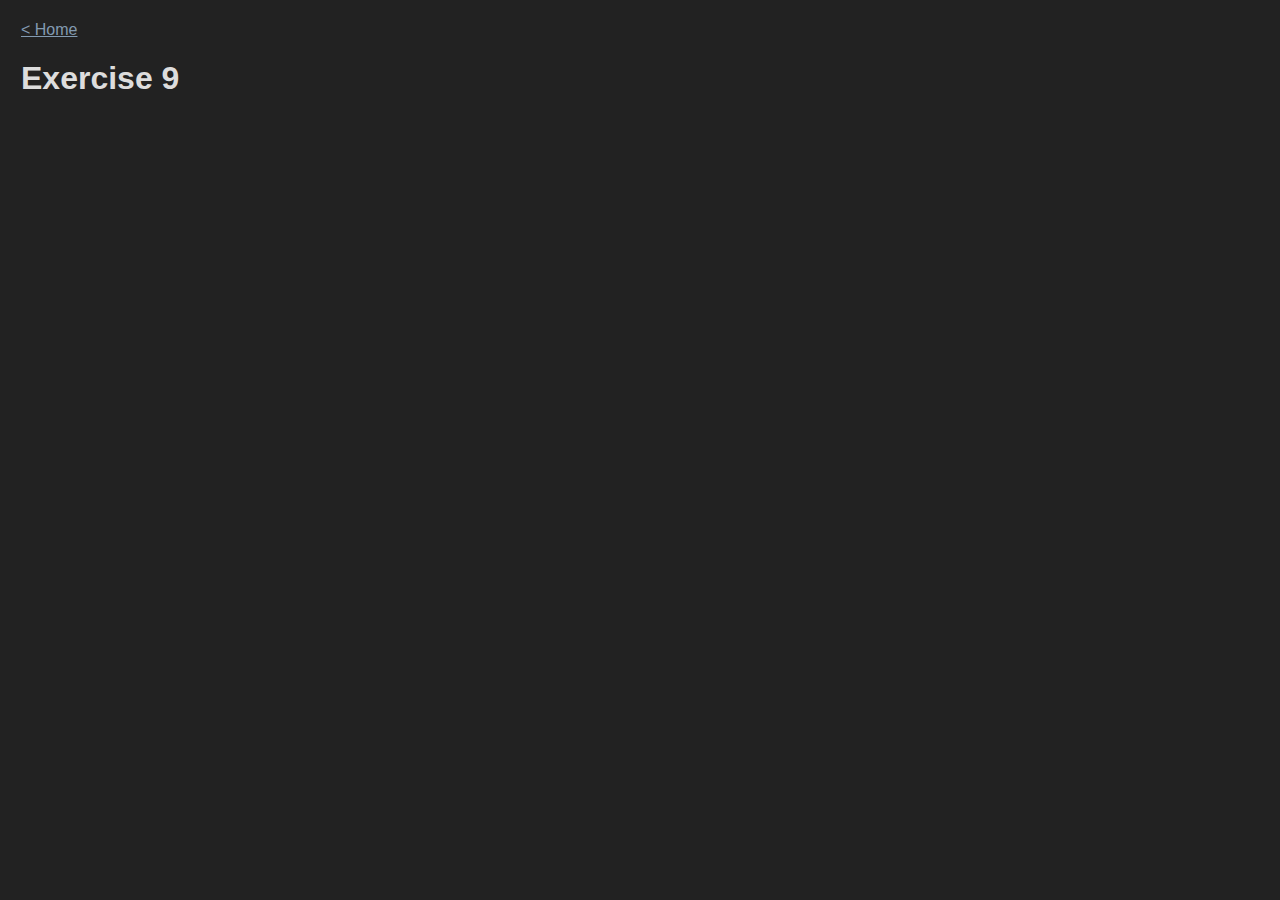
==== exercise/009.html @ d035e547 "initial commit" ====
<!DOCTYPE html>
<html lang="en">
  <head>
    <title>Dowling: Exercise 9</title>
    <meta charset="UTF-8">
    <meta name="viewport" content="width=device-width, initial-scale=1.0">
		<link rel="stylesheet" href="../asset/css/style.css">
  </head>
  <body>
		<div><a href="../index.html">&lt; Home</a></div>
		<div>
			<h1>Exercise 9</h1>

		</div>
	</body>
</html>
---- asset/css/style.css ----
@charset "UTF-8";
html {
  box-sizing: border-box;
}
* {
  box-sizing: inherit;
  font-family: Arial;
}
a {
  color: #829ab1;
}
body {
  background-color: #222;
  color: #ddd;
  margin: 21px;
}
body#body007 img#iBeans,
body#body008 img#iBeans,
body#body007 img#iDrink,
body#body008 img#iDrink,
body#body007 img#iLogo,
body#body008 img#iLogo {
  height: 210px;
  width: auto;
}
body#body007 img#iLogo,
body#body008 img#iLogo {
  margin: -49px auto 0 auto;
  height: 193px;
}
body#body008 {
  font-family: Verdana, Arial, serif;
  font-size: 100%;
  background-color: #F6F3ED;
  /* Coffee shop color */
  margin: 0;
  /* link styles */
  /* header styles */
  /* nav styles */
  /* main "products" styles */
  /*

		/* aside "hours" styles */
  /* misc styles */
}
body#body008 a:link,
body#body008 a:visited {
  color: #DC6903;
}
body#body008 a:focus,
body#body008 a:hover,
body#body008 a:active {
  color: #F9AB33;
}
body#body008 a {
  text-decoration: none;
  border-bottom: 1px dotted;
  padding-bottom: 0.2em;
}
body#body008 header {
  color: white;
  background: url(/~dowlind2/asset/img/007banner.jpg) no-repeat center center;
  background-size: cover;
  text-align: center;
  height: 13em;
}
body#body008 header h1 {
  margin-top: 1.5em;
}
body#body008 header p {
  display: none;
}
body#body008 nav,
body#body008 footer {
  font-family: verdana, sans-serif;
  background-color: #783F27;
}
body#body008 nav ul li a:link,
body#body008 nav ul li a:visited {
  color: #F9AB33;
}
body#body008 nav ul li a:focus,
body#body008 nav ul li a:hover,
body#body008 nav ul li a:active {
  color: #fff;
}
body#body008 nav ul {
  margin: 0;
  padding: 0;
  list-style-type: none;
  display: flex;
  flex-wrap: wrap;
}
body#body008 nav ul li {
  font-size: 0.8em;
  text-transform: uppercase;
  letter-spacing: 0.2em;
  flex: 1 1 50%;
}
body#body008 nav ul li a {
  display: block;
  border: 1px solid;
  padding: 0.5em 1em;
  border-radius: 0.5em;
  margin: 0.25em;
}
body#body008 main {
  font-size: 1em;
  line-height: 1.4em;
  color: #555;
  margin: 2.5%;
}
body#body008 h2 {
  font-family: Georgia, serif;
  font-weight: normal;
  font-size: 1.5em;
}
body#body008 h3 {
  font-family: Verdana, sans-serif;
  font-weight: normal;
  font-size: 1.2em;
  text-transform: uppercase;
  letter-spacing: 0.2em;
  color: #7A0002;
  border-top: 1px solid;
  margin-top: 1.5em;
}
body#body008 p.more {
  font-family: verdana, sans-serif;
  text-transform: uppercase;
  font-size: 0.8em;
  clear: left;
}
body#body008 main img {
  display: block;
  margin: 0.5em auto;
}
body#body008 aside {
  background: url(/~dowlind2/asset/img/ex008/scallop_top.png) repeat-x left top;
  background-color: #F6F3ED;
  padding: 1em;
}
body#body008 footer {
  color: #EADDC4;
  text-align: center;
  font-size: 0.8em;
  padding: 1em;
}
body#body008 .day {
  color: #783F27;
  font-family: verdana, sans-serif;
  font-size: 0.8em;
  text-transform: uppercase;
}
body#body008 .linelength {
  background: yellow;
}
body#body008 img#iLogo {
  height: 125px;
}
body#body007 {
  color: tan;
  font-family: Georgia, serif;
  font-size: 100%;
  background-color: #F6F3ED;
  /* Coffee shop color */
  margin: 0;
  /* link styles */
  /* header styles */
  /* nav styles */
  /* main "products" styles */
  /* aside "hours" styles */
  /* misc styles */
}
body#body007 a:link,
body#body007 a:visited {
  color: #7A0002;
  /* Coffee shop color */
}
body#body007 a:focus,
body#body007 a:hover,
body#body007 a:active {
  color: #DC6903;
  /* Coffee shop color */
}
body#body007 a {
  text-decoration: none;
  border-bottom: 1px dotted;
  padding-bottom: 0.2em;
}
body#body007 header {
  color: #F6F3ED;
  /* Coffee shop color */
  background: url(/~dowlind2/asset/img/007banner.jpg) no-repeat center center;
  background-size: cover;
  text-align: center;
  height: 15em;
}
body#body007 header p {
  font-style: italic;
  font-size: 1.2em;
  margin-top: -12px;
}
body#body007 header h1 {
  margin-top: 1.5em;
}
body#body007 nav,
body#body007 footer {
  font-family: verdana, sans-serif;
  background-color: #783F27;
}
body#body007 nav ul {
  margin: 0;
  padding: 0;
  list-style-type: none;
  display: flex;
  justify-content: center;
}
body#body007 nav ul li {
  font-size: 0.8em;
  text-transform: uppercase;
  letter-spacing: 0.2em;
}
body#body007 nav ul li:first-child {
  left: 7px;
  position: fixed;
}
body#body007 nav ul li:first-child a:link,
body#body007 nav ul li:first-child a:visited {
  color: white;
}
body#body007 nav ul li a:link,
body#body007 nav ul li a:visited {
  color: #DC6903;
  /* Coffee shop color */
}
body#body007 nav ul li a:focus,
body#body007 nav ul li a:hover,
body#body007 nav ul li a:active {
  color: #F6F3ED;
  /* Coffee shop color */
}
body#body007 nav ul li a {
  display: block;
  border: 1px solid;
  border-radius: 0.5em;
  padding: 0.5em 1em;
  margin: 0.5em;
}
body#body007 main {
  font-family: 'Stint Ultra Expanded', Georgia, serif;
  background-color: #F6F3ED;
  /* Coffee shop color */
  line-height: 1.8em;
  color: #555;
  padding: 1em;
  border: double 4px #EADDC4;
  border-radius: 25px;
  margin: 2.5%;
}
body#body007 h3 {
  text-transform: uppercase;
  letter-spacing: 0.2em;
  color: #7A0002;
  /* Coffee shop color */
  border-top: 1px solid;
  border-left: 3px solid;
  padding-left: 1em;
  margin-top: 2.5em;
}
body#body007 p.more {
  font-family: verdana, sans-serif;
  text-transform: uppercase;
  font-size: 0.8em;
  clear: left;
}
body#body007 main img {
  float: left;
  margin: 0 1em 1em 0;
}
body#body007 aside {
  background: url(/~dowlind2/asset/img/scallop.png) repeat-y left top;
  background-color: #F6F3ED;
  /* Coffee shop color */
  padding: 1em;
  padding-left: 45px;
  border-top-right-radius: 25px;
  margin: 1em 2.5% 0 10%;
}
body#body007 footer {
  color: #EADDC4;
  text-align: center;
  font-size: 0.8em;
  padding: 1em;
}
body#body007 #award {
  position: fixed;
  top: 30px;
  left: 50px;
}
body#body007 h2 {
  font-family: 'Stint Ultra Expanded', Georgia, serif;
}
body#body007 .day {
  color: #783F27;
  font-family: verdana, sans-serif;
  font-size: 0.8em;
  text-transform: uppercase;
}
body#body006 {
  margin: 10px;
}
body#body006 h1,
body#body006 h2,
body#body006 h3,
body#body006 h4,
body#body006 h5,
body#body006 h6 {
  color: lightblue;
}
body#body006 p {
  margin: 10px;
}
body#body006 #dContentBox {
  margin: 21px;
  position: absolute;
}
body#body006 #dContentBox #dContent {
  border: 1px solid gray;
  float: left;
  padding: 14px;
  padding-top: 3px;
  max-width: 75%;
  width: auto;
}
body#body006 #dContentBox #dContent #pHome {
  margin-top: 49px;
}
body#body006 #dContentBox #dSidebar {
  background-image: url("/~dowlind2/asset/img/escargot.jpg");
  background-repeat: no-repeat;
  background-size: 100%;
  float: right;
  height: 345px;
  margin-left: 14px;
  width: 250px;
}
body#body006 #dContentBox #dSidebar #dRibbon {
  background-image: url("/~dowlind2/asset/img/blue-ribbon-sm.png");
  background-repeat: no-repeat;
  background-size: 100%;
  height: 125px;
  width: 125px;
  z-index: 2;
}
body#body005::after {
  content: "";
  background-image: url("/~dowlind2/asset/img/pewterpot.png");
  background-repeat: no-repeat;
  background-size: 100%;
  position: absolute;
  top: 0px;
  right: 0px;
  bottom: 0px;
  left: 0px;
  opacity: 0.09;
  z-index: -10;
}
ol li {
  margin-bottom: 14px;
}
p {
  padding: 0 0 0 14px;
}
ul {
  padding: 0 14px;
}
ul li {
  list-style-type: none;
  padding: 3px 0;
}
i {
  color: #aaa;
  font-size: 12px;
}
img {
  display: block;
  height: auto;
}
img#imgCcLock {
  width: 300px;
}
img#imgPugTy {
  width: 300px;
}
.imgbox {
  border: 1px solid #333;
  margin: 7px auto;
  padding: 14px;
  width: 300px;
}
/*# sourceMappingURL=style.css.map */
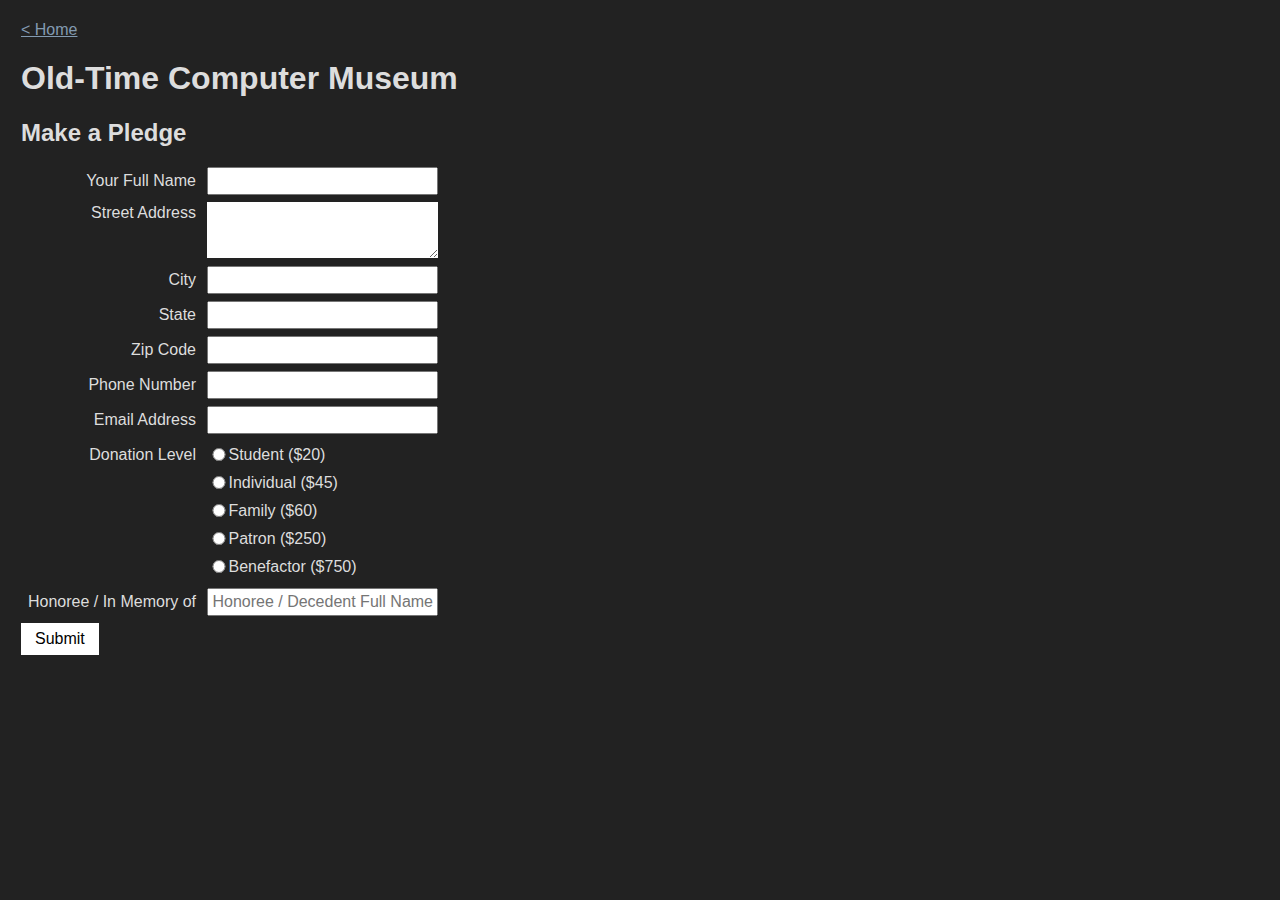
==== commit a38836d1: "initial form dev" ====
--- a/exercise/009.html
+++ b/exercise/009.html
@@ -6,11 +6,71 @@
     <meta name="viewport" content="width=device-width, initial-scale=1.0">
 		<link rel="stylesheet" href="../asset/css/style.css">
   </head>
-  <body>
+  <body id="body009">
 		<div><a href="../index.html">&lt; Home</a></div>
 		<div>
-			<h1>Exercise 9</h1>
-
+			<h1>Old-Time Computer Museum</h1>
+			<h2>Make a Pledge</h2>
+			<form action="?act=submit" method="GET">
+				<div>
+					<label for="fName">Your Full Name</label>
+					<input type="text" id="fName" name="fName">
+				</div>
+				<div class="backoff">
+					<label for="fAdStr">Street Address</label>
+					<textarea name="fAdStr" id="fAdStr"></textarea>
+				</div>
+				<div>
+					<label for="fAdCity">City</label>
+					<input type="text" id="fAdCity" name="fAdCity">
+				</div>
+				<div>
+					<label for="fAdSt">State</label>
+					<input type="text" id="fAdSt" name="fAdSt">
+				</div>
+				<div>
+					<label for="fAdZip">Zip Code</label>
+					<input type="text" id="fAdZip" name="fAdZip">
+				</div>
+				<div>
+					<label for="fPhone">Phone Number</label>
+					<input type="text" id="fPhone" name="fPhone">
+				</div>
+				<div>
+					<label for="fEmail">Email Address</label>
+					<input type="text" id="fEmail" name="fEmail">
+				</div>
+				<div>
+					<label for="fLvl">Donation Level</label>
+					<span class="radioGroup">
+						<div>
+							<input type="radio" name="fLvl" id="fLvlA" value="20">
+							<label for="fLvlA">Student (&dollar;20)</label>
+						</div>
+						<div>
+							<input type="radio" name="fLvl" id="fLvlB" value="45">
+							<label for="">Individual (&dollar;45)</label>
+						</div>
+						<div>
+							<input type="radio" name="fLvl" id="fLvlC" value="60">
+							<label>Family (&dollar;60)</label>
+						</div>
+						<div>
+							<input type="radio" name="fLvl" id="fLvlD" value="250">
+							<label for="fLvlD">Patron (&dollar;250)</label>
+						</div>
+						<div>
+							<input type="radio" name="fLvl" id="fLvlE" value="750">
+							<label for="fLvlE">Benefactor (&dollar;750)</label>
+						</div>
+					</span>
+				</div>
+				<div>
+					<label for="fFor">Honoree / In Memory of</label>
+					<input type="text" id="fFor" name="fFor" placeholder="Honoree / Decedent Full Name">
+				</div>
+				<input type="submit" value="Submit">
+			</form>
 		</div>
 	</body>
 </html>--- a/asset/css/style.css
+++ b/asset/css/style.css
@@ -13,6 +13,59 @@
   background-color: #222;
   color: #ddd;
   margin: 21px;
+}
+body#body009 form > div {
+  margin-bottom: 7px;
+}
+body#body009 input,
+body#body009 textarea {
+  font-size: 100%;
+  padding: 3px;
+}
+body#body009 input:not([type=submit]),
+body#body009 textarea {
+  width: 231px;
+}
+body#body009 input[type=submit] {
+  border: none;
+  background: white;
+  padding: 7px 14px;
+}
+body#body009 input[type=submit]:hover {
+  background-color: gray;
+  cursor: pointer;
+}
+body#body009 label {
+  display: inline-block;
+  padding: 5px 7px 5px 0;
+  text-align: right;
+  vertical-align: top;
+  width: 182px;
+}
+body#body009 textarea {
+  border: none;
+  height: 56px;
+  margin-bottom: -3px;
+}
+body#body009 .backoff label {
+  margin-top: -3px;
+}
+body#body009 .radioGroup {
+  display: inline-block;
+}
+body#body009 .radioGroup > div {
+  position: relative;
+}
+body#body009 .radioGroup > div label {
+  margin-left: 21px;
+  text-align: left;
+}
+body#body009 .radioGroup > div input {
+  margin-top: 3px;
+  padding: 3px;
+  position: absolute;
+  top: 4px;
+  width: 14px;
 }
 body#body007 img#iBeans,
 body#body008 img#iBeans,
